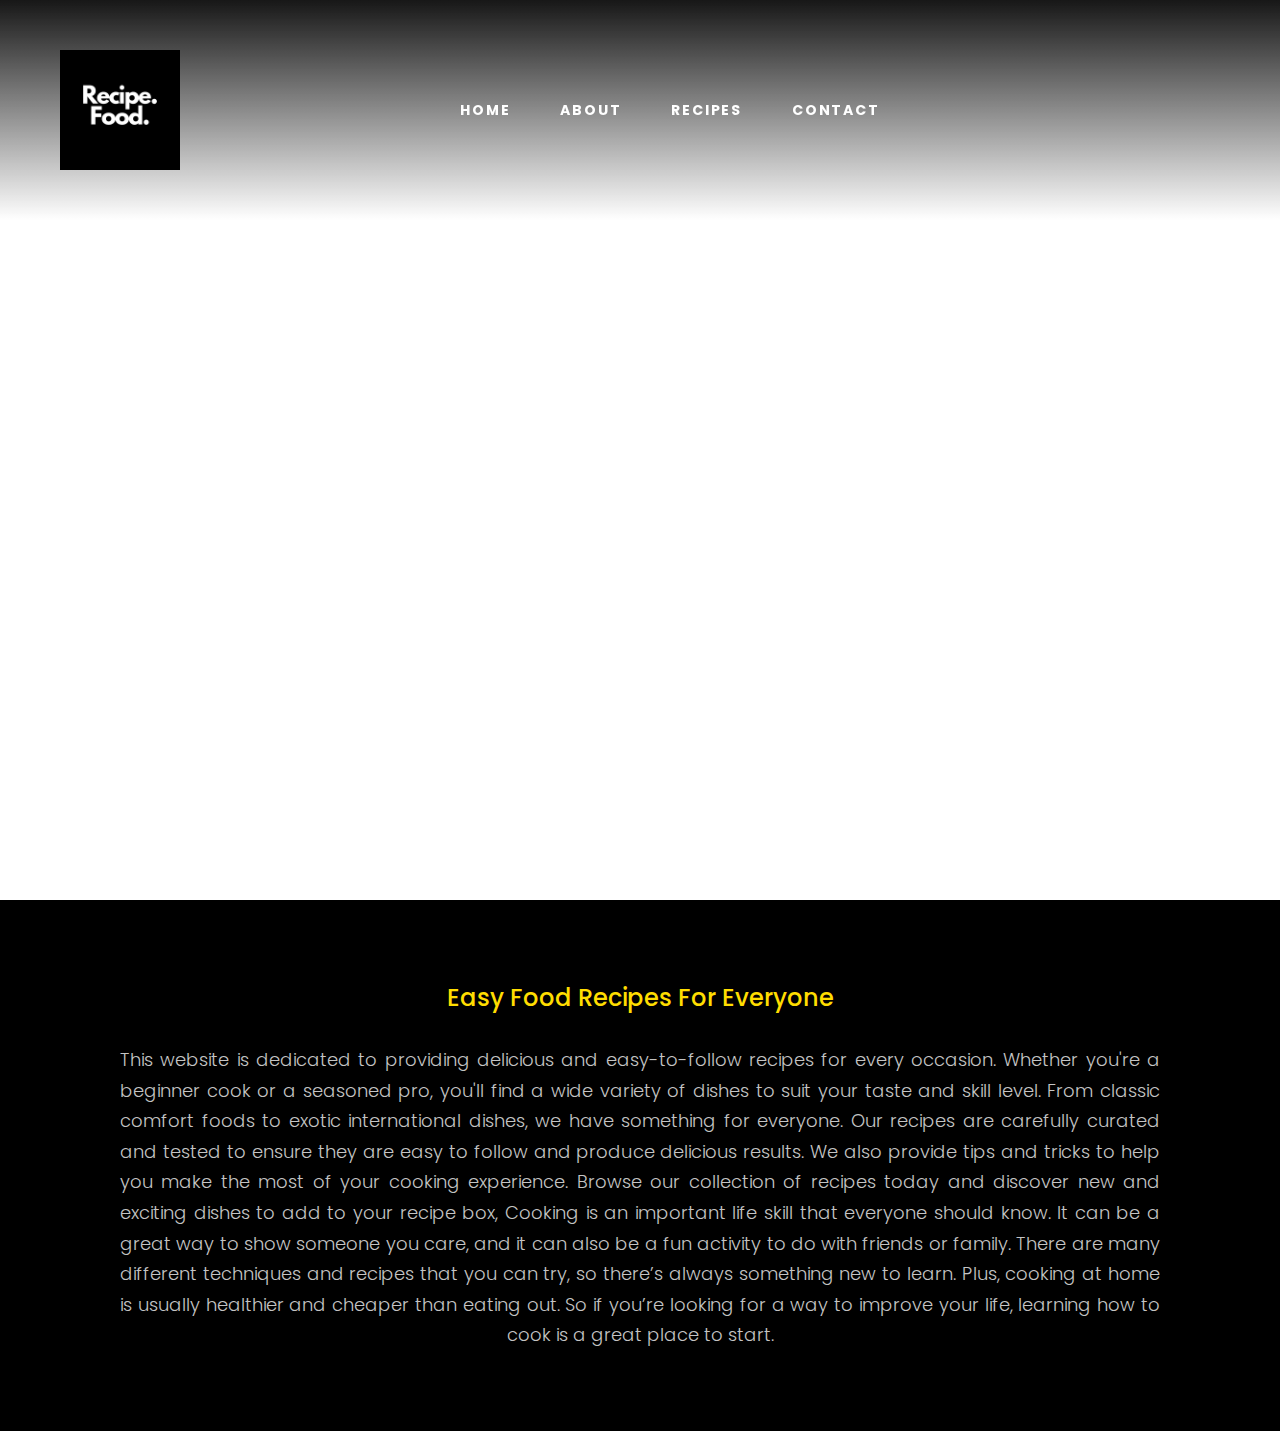
==== index.html @ a9d740ee "first commit" ====
<html lang="en">
  <head>
    <meta charset="UTF-8" />
    <meta http-equiv="X-UA-Compatible" content="IE=edge" />
    <meta name="viewport" content="width=device-width, initial-scale=1.0" />
    <title>Recepie Food</title>
   
     <!--CDN Google Fonts-->
     <link
     href="https://fonts.googleapis.com/css2?family=Roboto:wght@300;400;500;700;900&display=swap"
     rel="stylesheet"
   />
   <link
   href="https://fonts.googleapis.com/css2?family=Poppins:wght@300;400;500;600;700;800;900&display=swap"
   rel="stylesheet"
 />
   <!--CDN Font Awesome-->
   <link
     rel="stylesheet"
     href="https://cdnjs.cloudflare.com/ajax/libs/font-awesome/5.15.3/css/all.min.css"
     integrity="sha512-iBBXm8fW90+nuLcSKlbmrPcLa0OT92xO1BIsZ+ywDWZCvqsWgccV3gFoRBv0z+8dLJgyAHIhR35VZc2oM/gI1w=="
     crossorigin="anonymous"
   />
  
    <!--stylesheet-->
    <link rel="stylesheet" href="proj.css" />
  </head>
  <body>
    <header>
        <div class="navbar">
          <div class="logo-wrap">
            <img src="/image/Recipe. Food. (1).png" class="logo"/>
          </div>
          <ul class="menu">
            <li><a href="/index.html">home</a></li>
            <li><a href="/pageAbout.html">about</a></li>
            <li><a href="/recipePage.html">recipes</a></li>
            <li><a href="#">contact</a></li>
          </ul>
          <div class="social-links">
            <a href="https://www.facebook.com/" class="social-btn"><i class="fab fa-facebook-f"></i></a>
            <a href="https://twitter.com/" class="social-btn"><i class="fab fa-twitter"></i></a>
            <a href="https://www.instagram.com/" class="social-btn"><i class="fab fa-instagram"></i></a>
            <a href="https://www.pinterest.com/" class="social-btn"><i class="fab fa-pinterest"></i></a>
          </div>
        </div>
      </header>
      
    <section class="hero-background">
        <video autoplay muted loop id="myVideo" class="parallax"><source src="video/Food Background Music For Videos No Copyright.mp4" type="video/mp4">
        </video>
      <h2>Rcepie Food</h2>
    </section>
    <div class="content">
      <h2>Easy Food Recipes For Everyone</h2>
      <p>
        
This website is dedicated to providing delicious and easy-to-follow recipes for every occasion. Whether you're a beginner cook or a seasoned pro, you'll find a wide variety of dishes to suit your taste and skill level. From classic comfort foods to exotic international dishes, we have something for everyone. Our recipes are carefully curated and tested to ensure they are easy to follow and produce delicious results. We also provide tips and tricks to help you make the most of your cooking experience. Browse our collection of recipes today and discover new and exciting dishes to add to your recipe box,
        Cooking is an important life skill that everyone should know. It can be a great way to show someone you care, and it can also be a fun activity to do with friends or family. There are many different techniques and recipes that you can try, so there’s always something new to learn. Plus, cooking at home is usually healthier and cheaper than eating out. So if you’re looking for a way to improve your life, learning how to cook is a great place to start.
      </p>
    </div>

    <!-- jQuery CDN Link -->
    <script src="https://ajax.googleapis.com/ajax/libs/jquery/3.5.1/jquery.min.js"></script>
    <!-- Custom js -->
    <script src="proj.js"></script>
  </body>
</html>
---- proj.css ----
* {
    margin: 0;
    padding: 0;
    box-sizing: border-box;
  }
  
  body {
    margin: 0;
    padding: 0;
    font-family: "Roboto", sans-serif;
  }
  
  header {
    width: 100%;
    position: fixed;
    top: 0;
    left: 0;
    background: linear-gradient(
      to bottom,
      rgba(23, 23, 23, 1) 0%,
      rgba(23, 23, 23, 0) 100%
    );
    z-index: 999;
  }
  
  header::before {
    content: "";
    width: 100%;
    height: 100%;
    background-color: transparent;
    position: absolute;
    top: 0;
    left: 0;
    transition: background-color 0.3s;
  }
  
  header.sticky::before {
    background: rgba(23, 23, 23, 0.8);
  }
  
  .navbar {
    position: relative;
    padding: 0 60px;
    display: flex;
    align-items: center;
    justify-content: space-between;
  }
  
  .navbar .logo-wrap {
    padding: 50px 0;
    transition: all 0.3s;
  }
  
  header.sticky .navbar .logo-wrap {
    padding: 20px 0;
  }
  
  .navbar .logo-wrap .logo {
    display: block;
    width: 120px;
    height: 120px;
    background-size: contain;
    background-position: center;
    background-repeat: no-repeat;
    transition: all 0.3s;
  }
  
  header.sticky .navbar .logo-wrap .logo {
    height: 50px;
    width: 50px;
  }
  
  .navbar .menu {
    display: flex;
    align-items: center;
  }
  
  .navbar .menu li {
    list-style: none;
  }
  
  .navbar .menu li a {
    display: inline-block;
    color: #ffffff;
    padding: 20px 25px;
    font-size: 14px;
    font-weight: 700;
    text-transform: uppercase;
    text-decoration: none;
    letter-spacing: 1.8px;
    transition: all 0.3s;
  }
  
  .navbar .menu li a:hover {
    color: #ff7800;
  }
  
  .navbar .social-links .social-btn {
    margin-right: 15px;
    color: #ffffff;
    font-size: 16px;
    transition: all 0.3s;
  }
  
  .navbar .social-links .social-btn:hover {
    color: #ff7800;
  }
  
 
  
  .hero-container::after {
    content: "";
    width: 100%;
    height: 100%;
    background: linear-gradient(
      to bottom,
      rgba(0, 0, 0, 0.25) 90%,
      rgba(0, 0, 0, 1) 100%
    );
    position: absolute;
    top: 0;
    left: 0;
    z-index: 2;
  }
  
  .hero-container h2 {
    color: #ffffff;
    font-size: 120px;
    font-weight: 900;
    text-transform: capitalize;
    text-align: center;
    z-index: 3;
  }
  
  .content-section {
    padding: 100px;
    background-color: #000000;
  }
  
  .content-section p {
    color: #dedede;
    font-size: 18px;
    text-align: justify;
    text-align-last: center;
    line-height: 25px;
  }
  


* {
    margin: 0;
    padding: 0;
    box-sizing: border-box;
  }
  
  body {
    margin: 0;
    padding: 0;
    font-family: "Poppins", sans-serif;
  }
  
  .hero-background {
    width: 100%;
    height: 100vh;
    position: relative;
    display: flex;
    align-items: center;
    justify-content: center;
  }
  
  .hero-background video {
    position: absolute;
    top: 0;
    left: 0;
    width: 100%;
    height: 100%;
    object-fit: cover;
    z-index: -1;
  }
  
  .hero-background h2 {
    color: #ffffff;
    font-size: 150px;
    font-weight: 800;
    text-transform: capitalize;
  }
  
  .content {
    width: 100%;
    padding: 80px 120px;
    background-color: #000000;
  }
  .grid-container {
    width: 100%;
    padding: 80px 120px;
    background-color: #000000;
    display: grid;
    grid-template-columns: auto auto auto;
    margin-top: 0%;
    padding: 100px;
    transform: translate(0, 30px);
    justify-content: center
  }
  
  .content h2 {
    margin-bottom: 30px;
    color: #ffdd00;
    font-size: 24px;
    font-weight: 500;
    text-align: center;
  }
  
  .content p {
    color: #c4c4c4;
    font-size: 18px;
    font-weight: 300;
    text-align: justify;
    text-align-last: center;
    line-height: 1.7;
  }
  .grid-item {
    background-color: rgba(0, 0, 0, 0.8);
    text-align:center;
    height: 500px;
    width: 400px;
    border-radius: 20;
  }
  
  
  .imgHome {
    height: 80%;
    width: 200%;
    max-width: 350px; 
  }
  
  .paracss{
    white-space: wrap;
    color: rgb(0, 0, 0);
    font-family: 'Trebuchet MS', 'Lucida Sans Unicode', 'Lucida Grande', 'Lucida Sans', Arial, sans-serif;
    font-size:40px;
  }
  .grid-item h1 {
color:#ffffff

  }

  .imgDetails{
    
    height: 90%;
    width: 50%;
  }
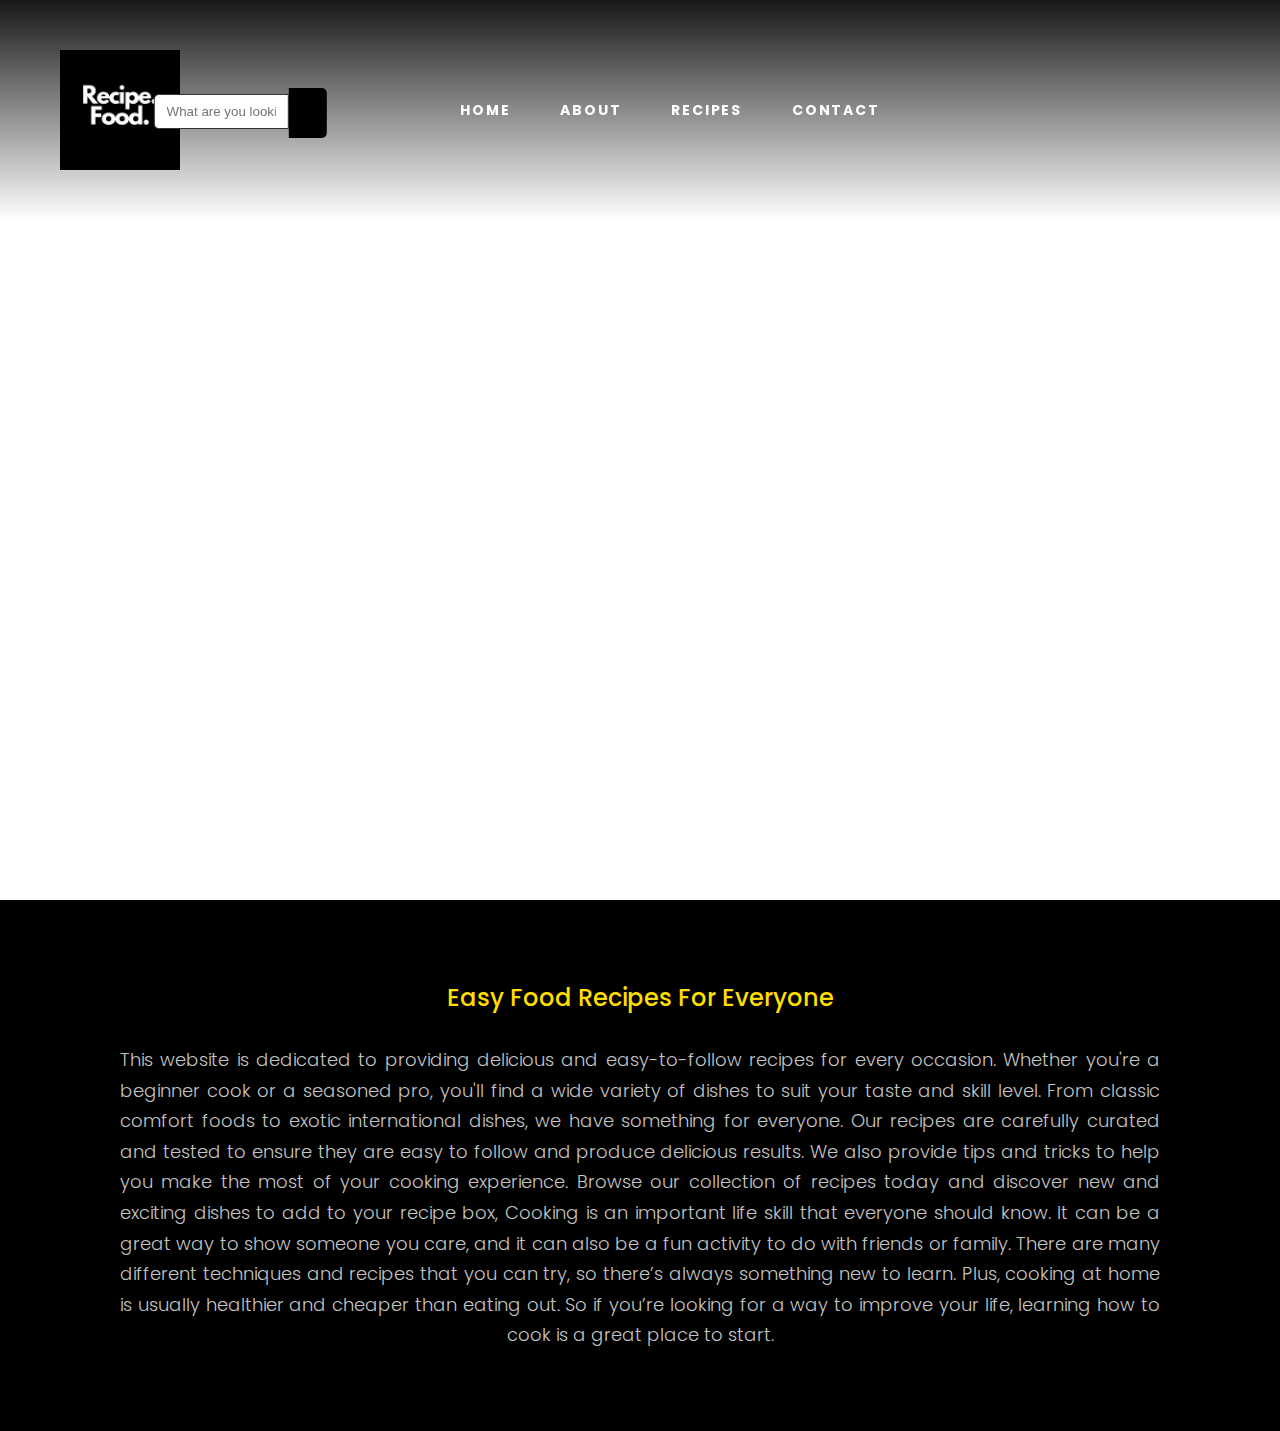
==== commit 7b40b333: "finish" ====
--- a/index.html
+++ b/index.html
@@ -21,8 +21,6 @@
      integrity="sha512-iBBXm8fW90+nuLcSKlbmrPcLa0OT92xO1BIsZ+ywDWZCvqsWgccV3gFoRBv0z+8dLJgyAHIhR35VZc2oM/gI1w=="
      crossorigin="anonymous"
    />
-  
-    <!--stylesheet-->
     <link rel="stylesheet" href="proj.css" />
   </head>
   <body>
@@ -31,11 +29,19 @@
           <div class="logo-wrap">
             <img src="/image/Recipe. Food. (1).png" class="logo"/>
           </div>
+          <div class="wrap">
+            <div class="search">
+               <input type="text" class="searchTerm" id="searchTerm1" placeholder="What are you looking for?">
+               <button type="button" class="searchButton" id="Btn">
+                 <i class="fa fa-search"></i>
+              </button>
+            </div>
+         </div>
           <ul class="menu">
             <li><a href="/index.html">home</a></li>
             <li><a href="/pageAbout.html">about</a></li>
             <li><a href="/recipePage.html">recipes</a></li>
-            <li><a href="#">contact</a></li>
+            <li><a href="/contactPage.html">contact</a></li>
           </ul>
           <div class="social-links">
             <a href="https://www.facebook.com/" class="social-btn"><i class="fab fa-facebook-f"></i></a>
@@ -51,7 +57,7 @@
         </video>
       <h2>Rcepie Food</h2>
     </section>
-    <div class="content">
+    <div class="content" id="mls">
       <h2>Easy Food Recipes For Everyone</h2>
       <p>
         
@@ -60,9 +66,7 @@
       </p>
     </div>
 
-    <!-- jQuery CDN Link -->
     <script src="https://ajax.googleapis.com/ajax/libs/jquery/3.5.1/jquery.min.js"></script>
-    <!-- Custom js -->
     <script src="proj.js"></script>
   </body>
 </html>
--- a/proj.css
+++ b/proj.css
@@ -3,6 +3,14 @@
     padding: 0;
     box-sizing: border-box;
   }
+  
+
+
+
+
+
+
+
   
   body {
     margin: 0;
@@ -63,11 +71,13 @@
     background-position: center;
     background-repeat: no-repeat;
     transition: all 0.3s;
+    cursor: pointer;
   }
   
   header.sticky .navbar .logo-wrap .logo {
     height: 50px;
     width: 50px;
+    cursor: pointer;
   }
   
   .navbar .menu {
@@ -250,4 +260,87 @@
     width: 50%;
   }
 
-  +  
+
+
+input[type=text], select, textarea {
+  width: 100%;
+  padding: 12px;
+  border: 1px solid rgb(53, 52, 52);
+  margin-top: 6px;
+  margin-bottom: 16px;
+  resize: vertical;
+}
+
+input[type=button] {
+  background-color: #ffdd00;
+  color: white;
+  padding: 12px 20px;
+  border: none;
+  cursor: pointer;
+}
+
+input[type=submit]:hover {
+  background-color: #ffdd00;
+}
+
+
+.container {
+  border-radius: 5px;
+  background-color: transparent;
+  padding: 10px;
+}
+
+
+
+/* Clear floats after the columns */
+.row:after {
+  content: "";
+  display: table;
+  clear: both;
+}
+
+
+
+
+.search {
+  width: 90%;
+  position:fixed;
+  display: flex;
+}
+
+.searchTerm{
+  width: 100%;
+  border: 3px solid #030303;
+  border-right: none;
+  padding: 5px;
+  height: 35px;
+  border-radius: 5px 0 0 5px;
+  outline: none;
+  color: #ffdd00;
+}
+
+.searchTerm:focus{
+  color: #000000;
+}
+
+.searchButton {
+  width: 50px;
+  height: 50px;
+  border:transparent;
+  background: #000000;
+  text-align: center;
+  color: #ffdd00;
+  border-radius: 0 5px 5px 0;
+  cursor: pointer;
+  font-size: 25px;
+}
+
+/*Resize the wrap to see the search bar change!*/
+.wrap{
+  width: 15%;
+  position:absolute;
+  top: 40%;
+  left: 21%;
+ transform: translate(-60%, -60%);
+}